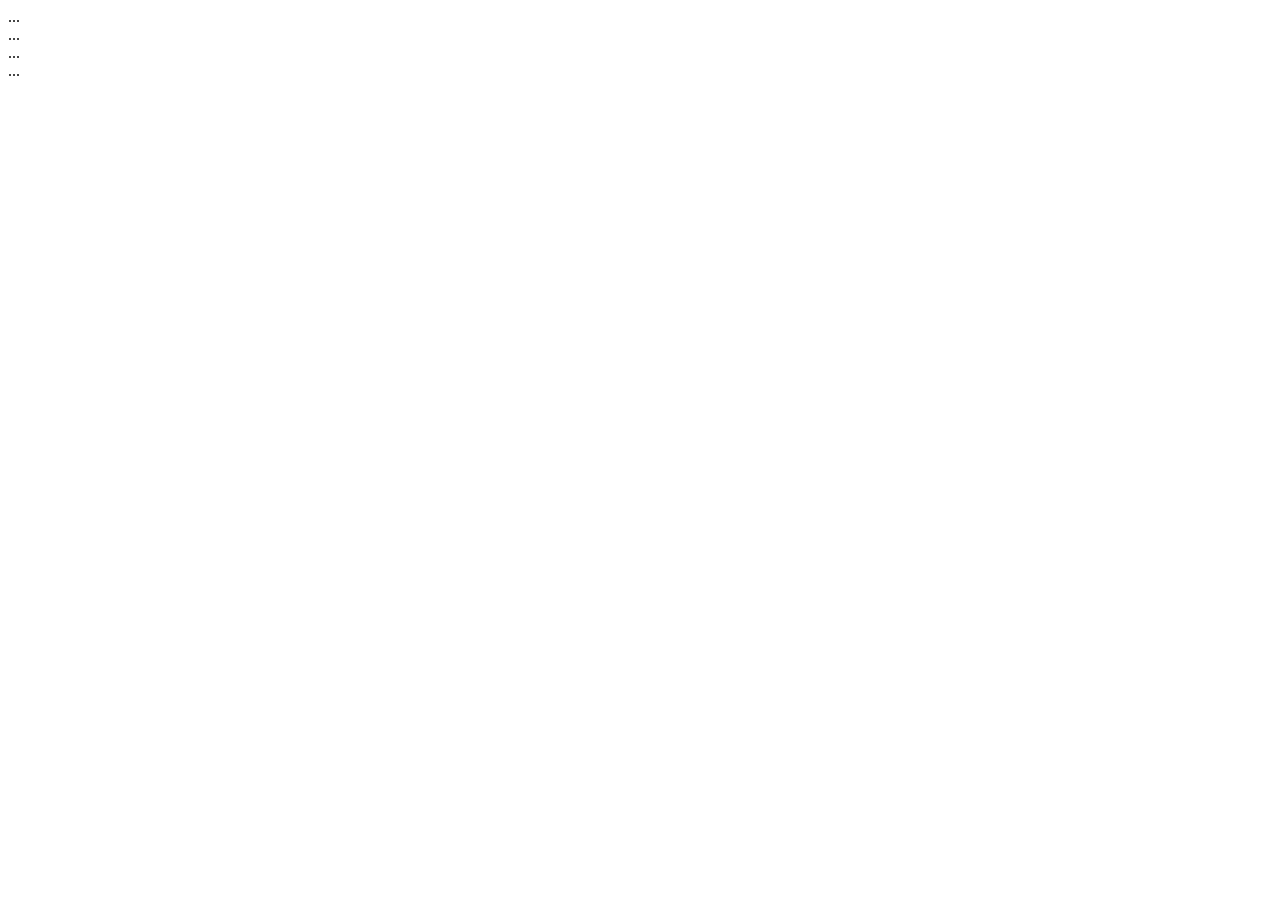
==== contacto.html @ 2e301ea4 "Segundo push index.html" ====
<!DOCTYPE html>
<html lang="es">
<head>
  <meta charset="UTF-8">
  <meta name="viewport" content="width=device-width, initial-scale=1.0">
  <title>Contacto</title>
</head>
<body>
  <header>...</header>
  <nav>...</nav>
  <main>...</main>
  <footer>...</footer>
</body>
</html>
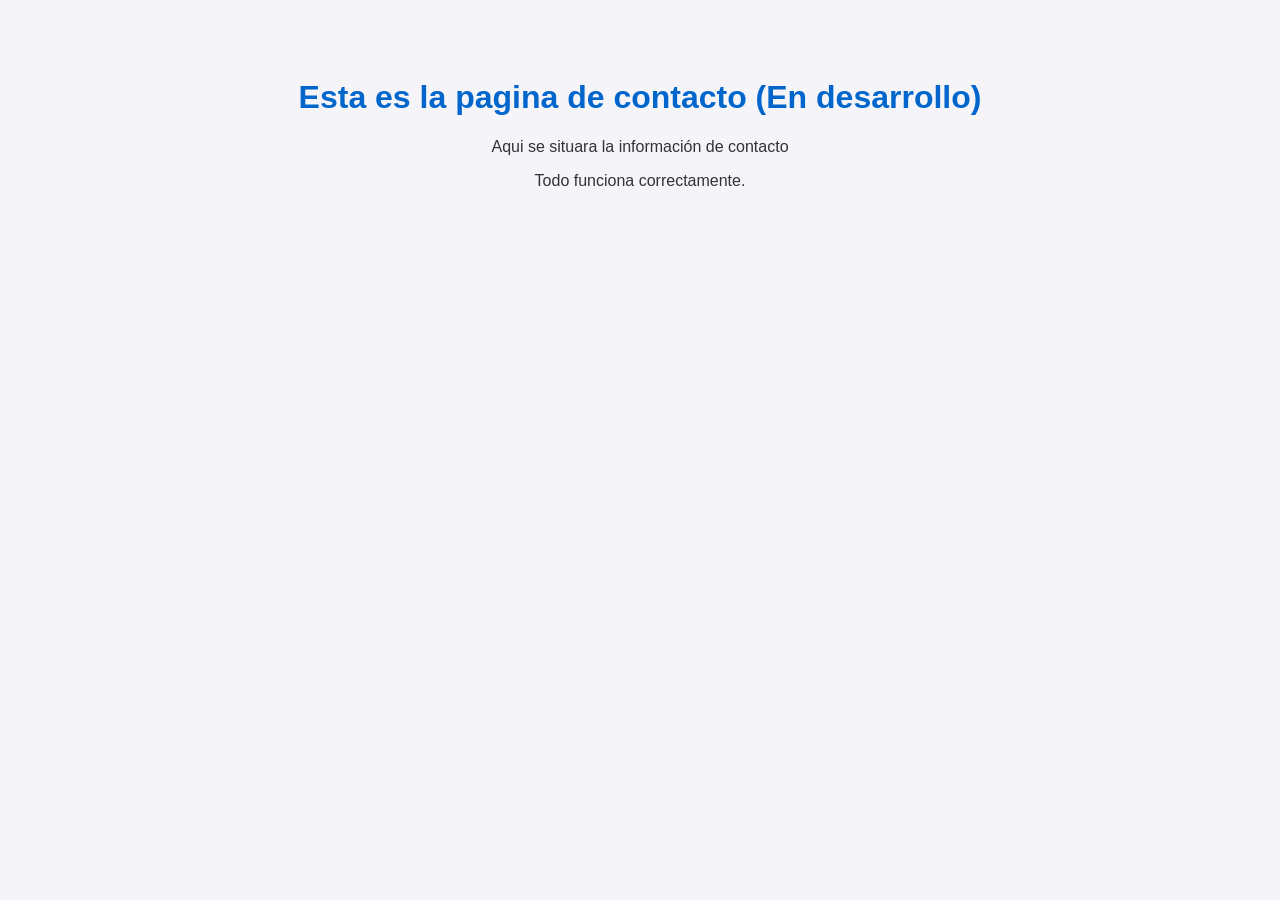
==== commit 87298332: "Avance de la pagina y CSS" ====
--- a/contacto.html
+++ b/contacto.html
@@ -1,14 +1,24 @@
 <!DOCTYPE html>
 <html lang="es">
 <head>
-  <meta charset="UTF-8">
-  <meta name="viewport" content="width=device-width, initial-scale=1.0">
-  <title>Contacto</title>
+    <meta charset="UTF-8">
+    <title>Pagina de contacto</title>
+    <style>
+        body {
+            font-family: Arial, sans-serif;
+            background-color: #f4f4f9;
+            color: #333;
+            text-align: center;
+            padding-top: 50px;
+        }
+        h1 {
+            color: #0066cc;
+        }
+    </style>
 </head>
 <body>
-  <header>...</header>
-  <nav>...</nav>
-  <main>...</main>
-  <footer>...</footer>
+    <h1>Esta es la pagina de contacto (En desarrollo)</h1>
+    <p>Aqui se situara la información de contacto</p>
+    <p>Todo funciona correctamente.</p>
 </body>
 </html>
